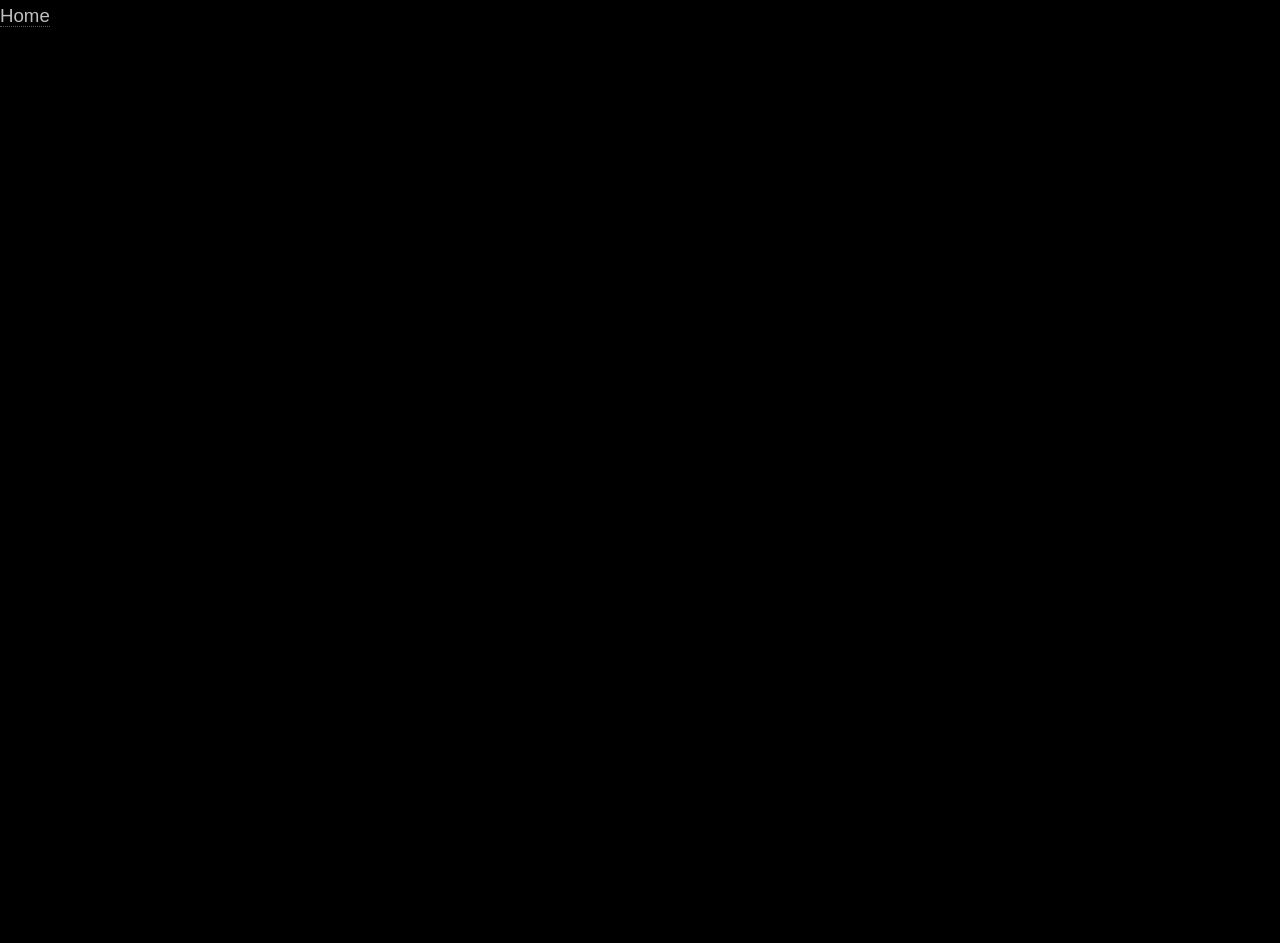
==== content/7-freedoms-for-the-wounded-left-brainer/index.html @ 8df7900a "publish 7 freedoms, resources, and some possible future toics" ====
<!DOCTYPE HTML>
<html>

<head>
    <title>7 Freedoms for the Wounded Left Brainer</title>
    <style>
        html,
        body,
        iframe {
            height: 100%;
            width: 100%;
        }
    </style>

    <link rel="stylesheet" href="../../assets/css/main.css" />
    <noscript><link rel="stylesheet" href="../../assets/css/noscript.css" /></noscript>

</head>

<body>
    <a href="./../../index.html">
        Home
    </a>

    <iframe src="../../raw/7_freedoms_for_the_wounded_left_brainer.pdf"> </iframe>

</body>

</html>
---- assets/css/main.css ----
@import url(font-awesome.min.css);

/*
	Hyperspace by HTML5 UP
	html5up.net | @ajlkn
	Free for personal and commercial use under the CCA 3.0 license (html5up.net/license)
*/

html, body, div, span, applet, object,
iframe, h1, h2, h3, h4, h5, h6, p, blockquote,
pre, a, abbr, acronym, address, big, cite,
code, del, dfn, em, img, ins, kbd, q, s, samp,
small, strike, strong, sub, sup, tt, var, b,
u, i, center, dl, dt, dd, ol, ul, li, fieldset,
form, label, legend, table, caption, tbody,
tfoot, thead, tr, th, td, article, aside,
canvas, details, embed, figure, figcaption,
footer, header, hgroup, menu, nav, output, ruby,
section, summary, time, mark, audio, video {
	margin: 0;
	padding: 0;
	border: 0;
	font-size: 100%;
	font: inherit;
	vertical-align: baseline;}

li{
	font-size:95%;
}
p {
	text-align: justify
}

article, aside, details, figcaption, figure,
footer, header, hgroup, menu, nav, section {
	display: block;}

body {
	line-height: 1;
}

ol, ul {
	list-style: none;
}

blockquote, q {
	quotes: none;
}

	blockquote:before, blockquote:after, q:before, q:after {
		content: '';
		content: none;
	}

table {
	border-collapse: collapse;
	border-spacing: 0;
}

body {
	-webkit-text-size-adjust: none;
}

mark {
	background-color: transparent;
	color: inherit;
}

input::-moz-focus-inner {
	border: 0;
	padding: 0;
}

input, select, textarea {
	-moz-appearance: none;
	-webkit-appearance: none;
	-ms-appearance: none;
	appearance: none;
}

/* Basic */

	@-ms-viewport {
		width: device-width;
	}

	body {
		-ms-overflow-style: scrollbar;
	}

	@media screen and (max-width: 480px) {

		html, body {
			min-width: 320px;
		}

	}

	html {
		box-sizing: border-box;
	}

	*, *:before, *:after {
		box-sizing: inherit;
	}

	body {
		background: #000000;
	}

		body.is-preload *, body.is-preload *:before, body.is-preload *:after {
			-moz-animation: none !important;
			-webkit-animation: none !important;
			-ms-animation: none !important;
			animation: none !important;
			-moz-transition: none !important;
			-webkit-transition: none !important;
			-ms-transition: none !important;
			transition: none !important;
		}

/* Type */
/* BODY FONT Color */
	body, input, select, textarea {
		color: #c0c0c0;
		font-family: Arial, Helvetica, sans-serif;
		font-size: 16.5pt;
		font-weight: normal;
		line-height: 1.75;
	}

		@media screen and (max-width: 1680px) {

			body, input, select, textarea {
				font-size: 15pt;
			}

		}

		@media screen and (max-width: 1280px) {

			body, input, select, textarea {
				font-size: 14pt;
			}

		}

		@media screen and (max-width: 360px) {

			body, input, select, textarea {
				font-size: 13pt;
			}

		}

	a {
		-moz-transition: color 0.2s ease, border-bottom-color 0.2s ease;
		-webkit-transition: color 0.2s ease, border-bottom-color 0.2s ease;
		-ms-transition: color 0.2s ease, border-bottom-color 0.2s ease;
		transition: color 0.2s ease, border-bottom-color 0.2s ease;
		border-bottom: dotted 1px rgba(255, 255, 255, 0.35);
		color: inherit;
		text-decoration: none;
	}

		a:hover {
			border-bottom-color: transparent;
			color: #ffffff;
		}

	strong, b {
		color: #c0c0c0;
		font-weight: bold;
	}

	em, i {
		font-style: italic;
	}

	p {
		margin: 0 0 2em 0;
	}

	h1, h2, h3, h4, h5, h6 {
		color: #c0c0c0;
		font-weight: bold;
		line-height: 1.5;
		margin: 0 0 0.5em 0;
	}

		h1 a, h2 a, h3 a, h4 a, h5 a, h6 a {
			color: inherit;
			text-decoration: none;
		}

	h1 {
		font-size: 2.75em;
	}

		h1.major {
			margin: 0 0 1.3em 0;
			position: relative;
			padding-bottom: 0.35em;
		}

			h1.major:after {
				background-image: -moz-linear-gradient(to right, #5e42a6, #b74e91);
				background-image: -webkit-linear-gradient(to right, #5e42a6, #b74e91);
				background-image: -ms-linear-gradient(to right, #5e42a6, #b74e91);
				background-image: linear-gradient(to right, #5e42a6, #b74e91);
				-moz-transition: max-width 0.2s ease;
				-webkit-transition: max-width 0.2s ease;
				-ms-transition: max-width 0.2s ease;
				transition: max-width 0.2s ease;
				border-radius: 0.2em;
				bottom: 0;
				content: '';
				height: 0.05em;
				position: absolute;
				right: 0;
				width: 100%;
			}

	h2 {
		font-size: 1.5em;
	}

	h3 {
		font-size: 1.1em;
	}

	h4 {
		font-size: 1em;
	}

	h5 {
		font-size: 0.8em;
	}

	h6 {
		font-size: 0.6em;
	}

	@media screen and (max-width: 736px) {

		h1 {
			font-size: 2em;
		}

		h2 {
			font-size: 1.25em;
		}

		h3 {
			font-size: 1em;
		}

		h4 {
			font-size: 0.8em;
		}

		h5 {
			font-size: 0.6em;
		}

		h6 {
			font-size: 0.6em;
		}

	}

	sub {
		font-size: 0.8em;
		position: relative;
		top: 0.5em;
	}

	sup {
		font-size: 0.8em;
		position: relative;
		top: -0.5em;
	}

	blockquote {
		border-left: solid 4px rgba(255, 255, 255, 0.15);
		font-style: italic;
		margin: 0 0 2em 0;
		padding: 0.5em 0 0.5em 2em;
	}

	code {
		background: rgba(255, 255, 255, 0.05);
		border-radius: 0.25em;
		border: solid 1px rgba(255, 255, 255, 0.15);
		font-family: "Courier New", monospace;
		font-size: 0.9em;
		margin: 0 0.25em;
		padding: 0.25em 0.65em;
	}

	pre {
		-webkit-overflow-scrolling: touch;
		font-family: "Courier New", monospace;
		font-size: 0.9em;
		margin: 0 0 2em 0;
	}

		pre code {
			display: block;
			line-height: 1.75em;
			padding: 1em 1.5em;
			overflow-x: auto;
		}

	hr {
		border: 0;
		border-bottom: solid 1px rgba(255, 255, 255, 0.15);
		margin: 2em 0;
	}

		hr.major {
			margin: 3em 0;
		}

	.align-left {
		text-align: left;
	}

	.align-center {
		text-align: center;
	}

	.align-right {
		text-align: right;
	}

/* Row */

	.row {
		display: flex;
		flex-wrap: wrap;
		box-sizing: border-box;
		align-items: stretch;
	}

		.row > * {
			box-sizing: border-box;
		}

		.row.gtr-uniform > * > :last-child {
			margin-bottom: 0;
		}

		.row.aln-left {
			justify-content: flex-start;
		}

		.row.aln-center {
			justify-content: center;
		}

		.row.aln-right {
			justify-content: flex-end;
		}

		.row.aln-top {
			align-items: flex-start;
		}

		.row.aln-middle {
			align-items: center;
		}

		.row.aln-bottom {
			align-items: flex-end;
		}

		.row > .imp {
			order: -1;
		}

		.row > .col-1 {
			width: 8.3333333333%;
		}

		.row > .off-1 {
			margin-left: 8.3333333333%;
		}

		.row > .col-2 {
			width: 16.6666666667%;
		}

		.row > .off-2 {
			margin-left: 16.6666666667%;
		}

		.row > .col-3 {
			width: 25%;
		}

		.row > .off-3 {
			margin-left: 25%;
		}

		.row > .col-4 {
			width: 33.3333333333%;
		}

		.row > .off-4 {
			margin-left: 33.3333333333%;
		}

		.row > .col-5 {
			width: 41.6666666667%;
		}

		.row > .off-5 {
			margin-left: 41.6666666667%;
		}

		.row > .col-6 {
			width: 50%;
		}

		.row > .off-6 {
			margin-left: 50%;
		}

		.row > .col-7 {
			width: 58.3333333333%;
		}

		.row > .off-7 {
			margin-left: 58.3333333333%;
		}

		.row > .col-8 {
			width: 66.6666666667%;
		}

		.row > .off-8 {
			margin-left: 66.6666666667%;
		}

		.row > .col-9 {
			width: 75%;
		}

		.row > .off-9 {
			margin-left: 75%;
		}

		.row > .col-10 {
			width: 83.3333333333%;
		}

		.row > .off-10 {
			margin-left: 83.3333333333%;
		}

		.row > .col-11 {
			width: 91.6666666667%;
		}

		.row > .off-11 {
			margin-left: 91.6666666667%;
		}

		.row > .col-12 {
			width: 100%;
		}

		.row > .off-12 {
			margin-left: 100%;
		}

		.row.gtr-0 {
			margin-top: 0;
			margin-left: 0em;
		}

			.row.gtr-0 > * {
				padding: 0 0 0 0em;
			}

			.row.gtr-0.gtr-uniform {
				margin-top: 0em;
			}

				.row.gtr-0.gtr-uniform > * {
					padding-top: 0em;
				}

		.row.gtr-25 {
			margin-top: 0;
			margin-left: -0.375em;
		}

			.row.gtr-25 > * {
				padding: 0 0 0 0.375em;
			}

			.row.gtr-25.gtr-uniform {
				margin-top: -0.375em;
			}

				.row.gtr-25.gtr-uniform > * {
					padding-top: 0.375em;
				}

		.row.gtr-50 {
			margin-top: 0;
			margin-left: -0.75em;
		}

			.row.gtr-50 > * {
				padding: 0 0 0 0.75em;
			}

			.row.gtr-50.gtr-uniform {
				margin-top: -0.75em;
			}

				.row.gtr-50.gtr-uniform > * {
					padding-top: 0.75em;
				}

		.row {
			margin-top: 0;
			margin-left: -1.5em;
		}

			.row > * {
				padding: 0 0 0 1.5em;
			}

			.row.gtr-uniform {
				margin-top: -1.5em;
			}

				.row.gtr-uniform > * {
					padding-top: 1.5em;
				}

		.row.gtr-150 {
			margin-top: 0;
			margin-left: -2.25em;
		}

			.row.gtr-150 > * {
				padding: 0 0 0 2.25em;
			}

			.row.gtr-150.gtr-uniform {
				margin-top: -2.25em;
			}

				.row.gtr-150.gtr-uniform > * {
					padding-top: 2.25em;
				}

		.row.gtr-200 {
			margin-top: 0;
			margin-left: -3em;
		}

			.row.gtr-200 > * {
				padding: 0 0 0 3em;
			}

			.row.gtr-200.gtr-uniform {
				margin-top: -3em;
			}

				.row.gtr-200.gtr-uniform > * {
					padding-top: 3em;
				}

		@media screen and (max-width: 1680px) {

			.row {
				display: flex;
				flex-wrap: wrap;
				box-sizing: border-box;
				align-items: stretch;
			}

				.row > * {
					box-sizing: border-box;
				}

				.row.gtr-uniform > * > :last-child {
					margin-bottom: 0;
				}

				.row.aln-left {
					justify-content: flex-start;
				}

				.row.aln-center {
					justify-content: center;
				}

				.row.aln-right {
					justify-content: flex-end;
				}

				.row.aln-top {
					align-items: flex-start;
				}

				.row.aln-middle {
					align-items: center;
				}

				.row.aln-bottom {
					align-items: flex-end;
				}

				.row > .imp-xlarge {
					order: -1;
				}

				.row > .col-1-xlarge {
					width: 8.3333333333%;
				}

				.row > .off-1-xlarge {
					margin-left: 8.3333333333%;
				}

				.row > .col-2-xlarge {
					width: 16.6666666667%;
				}

				.row > .off-2-xlarge {
					margin-left: 16.6666666667%;
				}

				.row > .col-3-xlarge {
					width: 25%;
				}

				.row > .off-3-xlarge {
					margin-left: 25%;
				}

				.row > .col-4-xlarge {
					width: 33.3333333333%;
				}

				.row > .off-4-xlarge {
					margin-left: 33.3333333333%;
				}

				.row > .col-5-xlarge {
					width: 41.6666666667%;
				}

				.row > .off-5-xlarge {
					margin-left: 41.6666666667%;
				}

				.row > .col-6-xlarge {
					width: 50%;
				}

				.row > .off-6-xlarge {
					margin-left: 50%;
				}

				.row > .col-7-xlarge {
					width: 58.3333333333%;
				}

				.row > .off-7-xlarge {
					margin-left: 58.3333333333%;
				}

				.row > .col-8-xlarge {
					width: 66.6666666667%;
				}

				.row > .off-8-xlarge {
					margin-left: 66.6666666667%;
				}

				.row > .col-9-xlarge {
					width: 75%;
				}

				.row > .off-9-xlarge {
					margin-left: 75%;
				}

				.row > .col-10-xlarge {
					width: 83.3333333333%;
				}

				.row > .off-10-xlarge {
					margin-left: 83.3333333333%;
				}

				.row > .col-11-xlarge {
					width: 91.6666666667%;
				}

				.row > .off-11-xlarge {
					margin-left: 91.6666666667%;
				}

				.row > .col-12-xlarge {
					width: 100%;
				}

				.row > .off-12-xlarge {
					margin-left: 100%;
				}

				.row.gtr-0 {
					margin-top: 0;
					margin-left: 0em;
				}

					.row.gtr-0 > * {
						padding: 0 0 0 0em;
					}

					.row.gtr-0.gtr-uniform {
						margin-top: 0em;
					}

						.row.gtr-0.gtr-uniform > * {
							padding-top: 0em;
						}

				.row.gtr-25 {
					margin-top: 0;
					margin-left: -0.375em;
				}

					.row.gtr-25 > * {
						padding: 0 0 0 0.375em;
					}

					.row.gtr-25.gtr-uniform {
						margin-top: -0.375em;
					}

						.row.gtr-25.gtr-uniform > * {
							padding-top: 0.375em;
						}

				.row.gtr-50 {
					margin-top: 0;
					margin-left: -0.75em;
				}

					.row.gtr-50 > * {
						padding: 0 0 0 0.75em;
					}

					.row.gtr-50.gtr-uniform {
						margin-top: -0.75em;
					}

						.row.gtr-50.gtr-uniform > * {
							padding-top: 0.75em;
						}

				.row {
					margin-top: 0;
					margin-left: -1.5em;
				}

					.row > * {
						padding: 0 0 0 1.5em;
					}

					.row.gtr-uniform {
						margin-top: -1.5em;
					}

						.row.gtr-uniform > * {
							padding-top: 1.5em;
						}

				.row.gtr-150 {
					margin-top: 0;
					margin-left: -2.25em;
				}

					.row.gtr-150 > * {
						padding: 0 0 0 2.25em;
					}

					.row.gtr-150.gtr-uniform {
						margin-top: -2.25em;
					}

						.row.gtr-150.gtr-uniform > * {
							padding-top: 2.25em;
						}

				.row.gtr-200 {
					margin-top: 0;
					margin-left: -3em;
				}

					.row.gtr-200 > * {
						padding: 0 0 0 3em;
					}

					.row.gtr-200.gtr-uniform {
						margin-top: -3em;
					}

						.row.gtr-200.gtr-uniform > * {
							padding-top: 3em;
						}

		}

		@media screen and (max-width: 1280px) {

			.row {
				display: flex;
				flex-wrap: wrap;
				box-sizing: border-box;
				align-items: stretch;
			}

				.row > * {
					box-sizing: border-box;
				}

				.row.gtr-uniform > * > :last-child {
					margin-bottom: 0;
				}

				.row.aln-left {
					justify-content: flex-start;
				}

				.row.aln-center {
					justify-content: center;
				}

				.row.aln-right {
					justify-content: flex-end;
				}

				.row.aln-top {
					align-items: flex-start;
				}

				.row.aln-middle {
					align-items: center;
				}

				.row.aln-bottom {
					align-items: flex-end;
				}

				.row > .imp-large {
					order: -1;
				}

				.row > .col-1-large {
					width: 8.3333333333%;
				}

				.row > .off-1-large {
					margin-left: 8.3333333333%;
				}

				.row > .col-2-large {
					width: 16.6666666667%;
				}

				.row > .off-2-large {
					margin-left: 16.6666666667%;
				}

				.row > .col-3-large {
					width: 25%;
				}

				.row > .off-3-large {
					margin-left: 25%;
				}

				.row > .col-4-large {
					width: 33.3333333333%;
				}

				.row > .off-4-large {
					margin-left: 33.3333333333%;
				}

				.row > .col-5-large {
					width: 41.6666666667%;
				}

				.row > .off-5-large {
					margin-left: 41.6666666667%;
				}

				.row > .col-6-large {
					width: 50%;
				}

				.row > .off-6-large {
					margin-left: 50%;
				}

				.row > .col-7-large {
					width: 58.3333333333%;
				}

				.row > .off-7-large {
					margin-left: 58.3333333333%;
				}

				.row > .col-8-large {
					width: 66.6666666667%;
				}

				.row > .off-8-large {
					margin-left: 66.6666666667%;
				}

				.row > .col-9-large {
					width: 75%;
				}

				.row > .off-9-large {
					margin-left: 75%;
				}

				.row > .col-10-large {
					width: 83.3333333333%;
				}

				.row > .off-10-large {
					margin-left: 83.3333333333%;
				}

				.row > .col-11-large {
					width: 91.6666666667%;
				}

				.row > .off-11-large {
					margin-left: 91.6666666667%;
				}

				.row > .col-12-large {
					width: 100%;
				}

				.row > .off-12-large {
					margin-left: 100%;
				}

				.row.gtr-0 {
					margin-top: 0;
					margin-left: 0em;
				}

					.row.gtr-0 > * {
						padding: 0 0 0 0em;
					}

					.row.gtr-0.gtr-uniform {
						margin-top: 0em;
					}

						.row.gtr-0.gtr-uniform > * {
							padding-top: 0em;
						}

				.row.gtr-25 {
					margin-top: 0;
					margin-left: -0.375em;
				}

					.row.gtr-25 > * {
						padding: 0 0 0 0.375em;
					}

					.row.gtr-25.gtr-uniform {
						margin-top: -0.375em;
					}

						.row.gtr-25.gtr-uniform > * {
							padding-top: 0.375em;
						}

				.row.gtr-50 {
					margin-top: 0;
					margin-left: -0.75em;
				}

					.row.gtr-50 > * {
						padding: 0 0 0 0.75em;
					}

					.row.gtr-50.gtr-uniform {
						margin-top: -0.75em;
					}

						.row.gtr-50.gtr-uniform > * {
							padding-top: 0.75em;
						}

				.row {
					margin-top: 0;
					margin-left: -1.5em;
				}

					.row > * {
						padding: 0 0 0 1.5em;
					}

					.row.gtr-uniform {
						margin-top: -1.5em;
					}

						.row.gtr-uniform > * {
							padding-top: 1.5em;
						}

				.row.gtr-150 {
					margin-top: 0;
					margin-left: -2.25em;
				}

					.row.gtr-150 > * {
						padding: 0 0 0 2.25em;
					}

					.row.gtr-150.gtr-uniform {
						margin-top: -2.25em;
					}

						.row.gtr-150.gtr-uniform > * {
							padding-top: 2.25em;
						}

				.row.gtr-200 {
					margin-top: 0;
					margin-left: -3em;
				}

					.row.gtr-200 > * {
						padding: 0 0 0 3em;
					}

					.row.gtr-200.gtr-uniform {
						margin-top: -3em;
					}

						.row.gtr-200.gtr-uniform > * {
							padding-top: 3em;
						}

		}

		@media screen and (max-width: 980px) {

			.row {
				display: flex;
				flex-wrap: wrap;
				box-sizing: border-box;
				align-items: stretch;
			}

				.row > * {
					box-sizing: border-box;
				}

				.row.gtr-uniform > * > :last-child {
					margin-bottom: 0;
				}

				.row.aln-left {
					justify-content: flex-start;
				}

				.row.aln-center {
					justify-content: center;
				}

				.row.aln-right {
					justify-content: flex-end;
				}

				.row.aln-top {
					align-items: flex-start;
				}

				.row.aln-middle {
					align-items: center;
				}

				.row.aln-bottom {
					align-items: flex-end;
				}

				.row > .imp-medium {
					order: -1;
				}

				.row > .col-1-medium {
					width: 8.3333333333%;
				}

				.row > .off-1-medium {
					margin-left: 8.3333333333%;
				}

				.row > .col-2-medium {
					width: 16.6666666667%;
				}

				.row > .off-2-medium {
					margin-left: 16.6666666667%;
				}

				.row > .col-3-medium {
					width: 25%;
				}

				.row > .off-3-medium {
					margin-left: 25%;
				}

				.row > .col-4-medium {
					width: 33.3333333333%;
				}

				.row > .off-4-medium {
					margin-left: 33.3333333333%;
				}

				.row > .col-5-medium {
					width: 41.6666666667%;
				}

				.row > .off-5-medium {
					margin-left: 41.6666666667%;
				}

				.row > .col-6-medium {
					width: 50%;
				}

				.row > .off-6-medium {
					margin-left: 50%;
				}

				.row > .col-7-medium {
					width: 58.3333333333%;
				}

				.row > .off-7-medium {
					margin-left: 58.3333333333%;
				}

				.row > .col-8-medium {
					width: 66.6666666667%;
				}

				.row > .off-8-medium {
					margin-left: 66.6666666667%;
				}

				.row > .col-9-medium {
					width: 75%;
				}

				.row > .off-9-medium {
					margin-left: 75%;
				}

				.row > .col-10-medium {
					width: 83.3333333333%;
				}

				.row > .off-10-medium {
					margin-left: 83.3333333333%;
				}

				.row > .col-11-medium {
					width: 91.6666666667%;
				}

				.row > .off-11-medium {
					margin-left: 91.6666666667%;
				}

				.row > .col-12-medium {
					width: 100%;
				}

				.row > .off-12-medium {
					margin-left: 100%;
				}

				.row.gtr-0 {
					margin-top: 0;
					margin-left: 0em;
				}

					.row.gtr-0 > * {
						padding: 0 0 0 0em;
					}

					.row.gtr-0.gtr-uniform {
						margin-top: 0em;
					}

						.row.gtr-0.gtr-uniform > * {
							padding-top: 0em;
						}

				.row.gtr-25 {
					margin-top: 0;
					margin-left: -0.375em;
				}

					.row.gtr-25 > * {
						padding: 0 0 0 0.375em;
					}

					.row.gtr-25.gtr-uniform {
						margin-top: -0.375em;
					}

						.row.gtr-25.gtr-uniform > * {
							padding-top: 0.375em;
						}

				.row.gtr-50 {
					margin-top: 0;
					margin-left: -0.75em;
				}

					.row.gtr-50 > * {
						padding: 0 0 0 0.75em;
					}

					.row.gtr-50.gtr-uniform {
						margin-top: -0.75em;
					}

						.row.gtr-50.gtr-uniform > * {
							padding-top: 0.75em;
						}

				.row {
					margin-top: 0;
					margin-left: -1.5em;
				}

					.row > * {
						padding: 0 0 0 1.5em;
					}

					.row.gtr-uniform {
						margin-top: -1.5em;
					}

						.row.gtr-uniform > * {
							padding-top: 1.5em;
						}

				.row.gtr-150 {
					margin-top: 0;
					margin-left: -2.25em;
				}

					.row.gtr-150 > * {
						padding: 0 0 0 2.25em;
					}

					.row.gtr-150.gtr-uniform {
						margin-top: -2.25em;
					}

						.row.gtr-150.gtr-uniform > * {
							padding-top: 2.25em;
						}

				.row.gtr-200 {
					margin-top: 0;
					margin-left: -3em;
				}

					.row.gtr-200 > * {
						padding: 0 0 0 3em;
					}

					.row.gtr-200.gtr-uniform {
						margin-top: -3em;
					}

						.row.gtr-200.gtr-uniform > * {
							padding-top: 3em;
						}

		}

		@media screen and (max-width: 736px) {

			.row {
				display: flex;
				flex-wrap: wrap;
				box-sizing: border-box;
				align-items: stretch;
			}

				.row > * {
					box-sizing: border-box;
				}

				.row.gtr-uniform > * > :last-child {
					margin-bottom: 0;
				}

				.row.aln-left {
					justify-content: flex-start;
				}

				.row.aln-center {
					justify-content: center;
				}

				.row.aln-right {
					justify-content: flex-end;
				}

				.row.aln-top {
					align-items: flex-start;
				}

				.row.aln-middle {
					align-items: center;
				}

				.row.aln-bottom {
					align-items: flex-end;
				}

				.row > .imp-small {
					order: -1;
				}

				.row > .col-1-small {
					width: 8.3333333333%;
				}

				.row > .off-1-small {
					margin-left: 8.3333333333%;
				}

				.row > .col-2-small {
					width: 16.6666666667%;
				}

				.row > .off-2-small {
					margin-left: 16.6666666667%;
				}

				.row > .col-3-small {
					width: 25%;
				}

				.row > .off-3-small {
					margin-left: 25%;
				}

				.row > .col-4-small {
					width: 33.3333333333%;
				}

				.row > .off-4-small {
					margin-left: 33.3333333333%;
				}

				.row > .col-5-small {
					width: 41.6666666667%;
				}

				.row > .off-5-small {
					margin-left: 41.6666666667%;
				}

				.row > .col-6-small {
					width: 50%;
				}

				.row > .off-6-small {
					margin-left: 50%;
				}

				.row > .col-7-small {
					width: 58.3333333333%;
				}

				.row > .off-7-small {
					margin-left: 58.3333333333%;
				}

				.row > .col-8-small {
					width: 66.6666666667%;
				}

				.row > .off-8-small {
					margin-left: 66.6666666667%;
				}

				.row > .col-9-small {
					width: 75%;
				}

				.row > .off-9-small {
					margin-left: 75%;
				}

				.row > .col-10-small {
					width: 83.3333333333%;
				}

				.row > .off-10-small {
					margin-left: 83.3333333333%;
				}

				.row > .col-11-small {
					width: 91.6666666667%;
				}

				.row > .off-11-small {
					margin-left: 91.6666666667%;
				}

				.row > .col-12-small {
					width: 100%;
				}

				.row > .off-12-small {
					margin-left: 100%;
				}

				.row.gtr-0 {
					margin-top: 0;
					margin-left: 0em;
				}

					.row.gtr-0 > * {
						padding: 0 0 0 0em;
					}

					.row.gtr-0.gtr-uniform {
						margin-top: 0em;
					}

						.row.gtr-0.gtr-uniform > * {
							padding-top: 0em;
						}

				.row.gtr-25 {
					margin-top: 0;
					margin-left: -0.375em;
				}

					.row.gtr-25 > * {
						padding: 0 0 0 0.375em;
					}

					.row.gtr-25.gtr-uniform {
						margin-top: -0.375em;
					}

						.row.gtr-25.gtr-uniform > * {
							padding-top: 0.375em;
						}

				.row.gtr-50 {
					margin-top: 0;
					margin-left: -0.75em;
				}

					.row.gtr-50 > * {
						padding: 0 0 0 0.75em;
					}

					.row.gtr-50.gtr-uniform {
						margin-top: -0.75em;
					}

						.row.gtr-50.gtr-uniform > * {
							padding-top: 0.75em;
						}

				.row {
					margin-top: 0;
					margin-left: -1.5em;
				}

					.row > * {
						padding: 0 0 0 1.5em;
					}

					.row.gtr-uniform {
						margin-top: -1.5em;
					}

						.row.gtr-uniform > * {
							padding-top: 1.5em;
						}

				.row.gtr-150 {
					margin-top: 0;
					margin-left: -2.25em;
				}

					.row.gtr-150 > * {
						padding: 0 0 0 2.25em;
					}

					.row.gtr-150.gtr-uniform {
						margin-top: -2.25em;
					}

						.row.gtr-150.gtr-uniform > * {
							padding-top: 2.25em;
						}

				.row.gtr-200 {
					margin-top: 0;
					margin-left: -3em;
				}

					.row.gtr-200 > * {
						padding: 0 0 0 3em;
					}

					.row.gtr-200.gtr-uniform {
						margin-top: -3em;
					}

						.row.gtr-200.gtr-uniform > * {
							padding-top: 3em;
						}

		}

		@media screen and (max-width: 480px) {

			.row {
				display: flex;
				flex-wrap: wrap;
				box-sizing: border-box;
				align-items: stretch;
			}

				.row > * {
					box-sizing: border-box;
				}

				.row.gtr-uniform > * > :last-child {
					margin-bottom: 0;
				}

				.row.aln-left {
					justify-content: flex-start;
				}

				.row.aln-center {
					justify-content: center;
				}

				.row.aln-right {
					justify-content: flex-end;
				}

				.row.aln-top {
					align-items: flex-start;
				}

				.row.aln-middle {
					align-items: center;
				}

				.row.aln-bottom {
					align-items: flex-end;
				}

				.row > .imp-xsmall {
					order: -1;
				}

				.row > .col-1-xsmall {
					width: 8.3333333333%;
				}

				.row > .off-1-xsmall {
					margin-left: 8.3333333333%;
				}

				.row > .col-2-xsmall {
					width: 16.6666666667%;
				}

				.row > .off-2-xsmall {
					margin-left: 16.6666666667%;
				}

				.row > .col-3-xsmall {
					width: 25%;
				}

				.row > .off-3-xsmall {
					margin-left: 25%;
				}

				.row > .col-4-xsmall {
					width: 33.3333333333%;
				}

				.row > .off-4-xsmall {
					margin-left: 33.3333333333%;
				}

				.row > .col-5-xsmall {
					width: 41.6666666667%;
				}

				.row > .off-5-xsmall {
					margin-left: 41.6666666667%;
				}

				.row > .col-6-xsmall {
					width: 50%;
				}

				.row > .off-6-xsmall {
					margin-left: 50%;
				}

				.row > .col-7-xsmall {
					width: 58.3333333333%;
				}

				.row > .off-7-xsmall {
					margin-left: 58.3333333333%;
				}

				.row > .col-8-xsmall {
					width: 66.6666666667%;
				}

				.row > .off-8-xsmall {
					margin-left: 66.6666666667%;
				}

				.row > .col-9-xsmall {
					width: 75%;
				}

				.row > .off-9-xsmall {
					margin-left: 75%;
				}

				.row > .col-10-xsmall {
					width: 83.3333333333%;
				}

				.row > .off-10-xsmall {
					margin-left: 83.3333333333%;
				}

				.row > .col-11-xsmall {
					width: 91.6666666667%;
				}

				.row > .off-11-xsmall {
					margin-left: 91.6666666667%;
				}

				.row > .col-12-xsmall {
					width: 100%;
				}

				.row > .off-12-xsmall {
					margin-left: 100%;
				}

				.row.gtr-0 {
					margin-top: 0;
					margin-left: 0em;
				}

					.row.gtr-0 > * {
						padding: 0 0 0 0em;
					}

					.row.gtr-0.gtr-uniform {
						margin-top: 0em;
					}

						.row.gtr-0.gtr-uniform > * {
							padding-top: 0em;
						}

				.row.gtr-25 {
					margin-top: 0;
					margin-left: -0.375em;
				}

					.row.gtr-25 > * {
						padding: 0 0 0 0.375em;
					}

					.row.gtr-25.gtr-uniform {
						margin-top: -0.375em;
					}

						.row.gtr-25.gtr-uniform > * {
							padding-top: 0.375em;
						}

				.row.gtr-50 {
					margin-top: 0;
					margin-left: -0.75em;
				}

					.row.gtr-50 > * {
						padding: 0 0 0 0.75em;
					}

					.row.gtr-50.gtr-uniform {
						margin-top: -0.75em;
					}

						.row.gtr-50.gtr-uniform > * {
							padding-top: 0.75em;
						}

				.row {
					margin-top: 0;
					margin-left: -1.5em;
				}

					.row > * {
						padding: 0 0 0 1.5em;
					}

					.row.gtr-uniform {
						margin-top: -1.5em;
					}

						.row.gtr-uniform > * {
							padding-top: 1.5em;
						}

				.row.gtr-150 {
					margin-top: 0;
					margin-left: -2.25em;
				}

					.row.gtr-150 > * {
						padding: 0 0 0 2.25em;
					}

					.row.gtr-150.gtr-uniform {
						margin-top: -2.25em;
					}

						.row.gtr-150.gtr-uniform > * {
							padding-top: 2.25em;
						}

				.row.gtr-200 {
					margin-top: 0;
					margin-left: -3em;
				}

					.row.gtr-200 > * {
						padding: 0 0 0 3em;
					}

					.row.gtr-200.gtr-uniform {
						margin-top: -3em;
					}

						.row.gtr-200.gtr-uniform > * {
							padding-top: 3em;
						}

		}

/* Box */

	.box {
		border-radius: 0.25em;
		border: solid 1px rgba(255, 255, 255, 0.15);
		margin-bottom: 2em;
		padding: 1.5em;
	}

		.box > :last-child,
		.box > :last-child > :last-child,
		.box > :last-child > :last-child > :last-child {
			margin-bottom: 0;
		}

		.box.alt {
			border: 0;
			border-radius: 0;
			padding: 0;
		}

/* Button */

	input[type="submit"],
	input[type="reset"],
	input[type="button"],
	button,
	.button {
		-moz-appearance: none;
		-webkit-appearance: none;
		-ms-appearance: none;
		appearance: none;
		-moz-transition: border-color 0.2s ease;
		-webkit-transition: border-color 0.2s ease;
		-ms-transition: border-color 0.2s ease;
		transition: border-color 0.2s ease;
		background-color: transparent;
		border: solid 1px !important;
		border-color: rgba(255, 255, 255, 0.673) !important;
		border-radius: 3em;
		color: #dadadae5 !important;
		cursor: pointer;
		display: inline-block;
		font-size: 0.6em;
		font-weight: bold;
		height: calc(4.75em + 2px);
		letter-spacing: 0.25em;
		line-height: 4.75em;
		outline: 0;
		padding: 0 3.75em;
		position: relative;
		text-align: center;
		text-decoration: none;
		text-transform: uppercase;
		white-space: nowrap;
	}

		input[type="submit"]:after,
		input[type="reset"]:after,
		input[type="button"]:after,
		button:after,
		.button:after {
			-moz-transform: scale(0.25);
			-webkit-transform: scale(0.25);
			-ms-transform: scale(0.25);
			transform: scale(0.25);
			pointer-events: none;
			-moz-transition: opacity 0.2s ease, -moz-transform 0.2s ease;
			-webkit-transition: opacity 0.2s ease, -webkit-transform 0.2s ease;
			-ms-transition: opacity 0.2s ease, -ms-transform 0.2s ease;
			transition: opacity 0.2s ease, transform 0.2s ease;
			background: #ffffff;
			border-radius: 3em;
			content: '';
			height: 100%;
			left: 0;
			opacity: 0;
			position: absolute;
			top: 0;
			width: 100%;
		}

		input[type="submit"].icon:before,
		input[type="reset"].icon:before,
		input[type="button"].icon:before,
		button.icon:before,
		.button.icon:before {
			margin-right: 0.75em;
		}

		input[type="submit"].fit,
		input[type="reset"].fit,
		input[type="button"].fit,
		button.fit,
		.button.fit {
			width: 100%;
		}

		input[type="submit"].small,
		input[type="reset"].small,
		input[type="button"].small,
		button.small,
		.button.small {
			font-size: 0.55em;
		}

		input[type="submit"].large,
		input[type="reset"].large,
		input[type="button"].large,
		button.large,
		.button.large {
			font-size: 0.8em;
		}

		input[type="submit"].primary,
		input[type="reset"].primary,
		input[type="button"].primary,
		button.primary,
		.button.primary {
			background-color: #ffffff;
			color: #312450 !important;
		}

			input[type="submit"].primary:after,
			input[type="reset"].primary:after,
			input[type="button"].primary:after,
			button.primary:after,
			.button.primary:after {
				display: none;
			}

		input[type="submit"].disabled, input[type="submit"]:disabled,
		input[type="reset"].disabled,
		input[type="reset"]:disabled,
		input[type="button"].disabled,
		input[type="button"]:disabled,
		button.disabled,
		button:disabled,
		.button.disabled,
		.button:disabled {
			cursor: default;
			opacity: 0.5;
			pointer-events: none;
		}

		input[type="submit"]:hover,
		input[type="reset"]:hover,
		input[type="button"]:hover,
		button:hover,
		.button:hover {
			border-color: rgba(255, 255, 255, 0.55) !important;
		}

			input[type="submit"]:hover:after,
			input[type="reset"]:hover:after,
			input[type="button"]:hover:after,
			button:hover:after,
			.button:hover:after {
				opacity: 0.05;
				-moz-transform: scale(1);
				-webkit-transform: scale(1);
				-ms-transform: scale(1);
				transform: scale(1);
			}

			input[type="submit"]:hover:active,
			input[type="reset"]:hover:active,
			input[type="button"]:hover:active,
			button:hover:active,
			.button:hover:active {
				border-color: #ffffff !important;
			}

				input[type="submit"]:hover:active:after,
				input[type="reset"]:hover:active:after,
				input[type="button"]:hover:active:after,
				button:hover:active:after,
				.button:hover:active:after {
					opacity: 0.1;
				}

/* Features */

	.features {
		display: -moz-flex;
		display: -webkit-flex;
		display: -ms-flex;
		display: flex;
		-moz-flex-wrap: wrap;
		-webkit-flex-wrap: wrap;
		-ms-flex-wrap: wrap;
		flex-wrap: wrap;
		border-radius: 0.25em;
		border: solid 1px rgba(255, 255, 255, 0.15);
		background: rgba(255, 255, 255, 0.05);
		margin: 0 0 2em 0;
	}

		.features section {
			padding: 3.5em 3em 1em 7em ;
			width: 50%;
			border-top: solid 1px rgba(255, 255, 255, 0.15);
			position: relative;
		}

			.features section:nth-child(-n + 2) {
				border-top-width: 0;
			}

			.features section:nth-child(2n) {
				border-left: solid 1px rgba(255, 255, 255, 0.15);
			}

			.features section .icon {
				-moz-transition: opacity 0.5s ease, -moz-transform 0.5s ease;
				-webkit-transition: opacity 0.5s ease, -webkit-transform 0.5s ease;
				-ms-transition: opacity 0.5s ease, -ms-transform 0.5s ease;
				transition: opacity 0.5s ease, transform 0.5s ease;
				-moz-transition-delay: 1s;
				-webkit-transition-delay: 1s;
				-ms-transition-delay: 1s;
				transition-delay: 1s;
				-moz-transform: scale(1);
				-webkit-transform: scale(1);
				-ms-transform: scale(1);
				transform: scale(1);
				position: absolute;
				left: 3em;
				top: 3em;
				opacity: 1;
			}

			.features section:nth-child(1) .icon {
				-moz-transition-delay: 0.15s;
				-webkit-transition-delay: 0.15s;
				-ms-transition-delay: 0.15s;
				transition-delay: 0.15s;
			}

			.features section:nth-child(2) .icon {
				-moz-transition-delay: 0.3s;
				-webkit-transition-delay: 0.3s;
				-ms-transition-delay: 0.3s;
				transition-delay: 0.3s;
			}

			.features section:nth-child(3) .icon {
				-moz-transition-delay: 0.45s;
				-webkit-transition-delay: 0.45s;
				-ms-transition-delay: 0.45s;
				transition-delay: 0.45s;
			}

			.features section:nth-child(4) .icon {
				-moz-transition-delay: 0.6s;
				-webkit-transition-delay: 0.6s;
				-ms-transition-delay: 0.6s;
				transition-delay: 0.6s;
			}

			.features section:nth-child(5) .icon {
				-moz-transition-delay: 0.75s;
				-webkit-transition-delay: 0.75s;
				-ms-transition-delay: 0.75s;
				transition-delay: 0.75s;
			}

			.features section:nth-child(6) .icon {
				-moz-transition-delay: 0.9s;
				-webkit-transition-delay: 0.9s;
				-ms-transition-delay: 0.9s;
				transition-delay: 0.9s;
			}

			.features section:nth-child(7) .icon {
				-moz-transition-delay: 1.05s;
				-webkit-transition-delay: 1.05s;
				-ms-transition-delay: 1.05s;
				transition-delay: 1.05s;
			}

			.features section:nth-child(8) .icon {
				-moz-transition-delay: 1.2s;
				-webkit-transition-delay: 1.2s;
				-ms-transition-delay: 1.2s;
				transition-delay: 1.2s;
			}

			.features section:nth-child(9) .icon {
				-moz-transition-delay: 1.35s;
				-webkit-transition-delay: 1.35s;
				-ms-transition-delay: 1.35s;
				transition-delay: 1.35s;
			}

			.features section:nth-child(10) .icon {
				-moz-transition-delay: 1.5s;
				-webkit-transition-delay: 1.5s;
				-ms-transition-delay: 1.5s;
				transition-delay: 1.5s;
			}

			.features section:nth-child(11) .icon {
				-moz-transition-delay: 1.65s;
				-webkit-transition-delay: 1.65s;
				-ms-transition-delay: 1.65s;
				transition-delay: 1.65s;
			}

			.features section:nth-child(12) .icon {
				-moz-transition-delay: 1.8s;
				-webkit-transition-delay: 1.8s;
				-ms-transition-delay: 1.8s;
				transition-delay: 1.8s;
			}

			.features section:nth-child(13) .icon {
				-moz-transition-delay: 1.95s;
				-webkit-transition-delay: 1.95s;
				-ms-transition-delay: 1.95s;
				transition-delay: 1.95s;
			}

			.features section:nth-child(14) .icon {
				-moz-transition-delay: 2.1s;
				-webkit-transition-delay: 2.1s;
				-ms-transition-delay: 2.1s;
				transition-delay: 2.1s;
			}

			.features section:nth-child(15) .icon {
				-moz-transition-delay: 2.25s;
				-webkit-transition-delay: 2.25s;
				-ms-transition-delay: 2.25s;
				transition-delay: 2.25s;
			}

			.features section:nth-child(16) .icon {
				-moz-transition-delay: 2.4s;
				-webkit-transition-delay: 2.4s;
				-ms-transition-delay: 2.4s;
				transition-delay: 2.4s;
			}

			.features section:nth-child(17) .icon {
				-moz-transition-delay: 2.55s;
				-webkit-transition-delay: 2.55s;
				-ms-transition-delay: 2.55s;
				transition-delay: 2.55s;
			}

			.features section:nth-child(18) .icon {
				-moz-transition-delay: 2.7s;
				-webkit-transition-delay: 2.7s;
				-ms-transition-delay: 2.7s;
				transition-delay: 2.7s;
			}

			.features section:nth-child(19) .icon {
				-moz-transition-delay: 2.85s;
				-webkit-transition-delay: 2.85s;
				-ms-transition-delay: 2.85s;
				transition-delay: 2.85s;
			}

			.features section:nth-child(20) .icon {
				-moz-transition-delay: 3s;
				-webkit-transition-delay: 3s;
				-ms-transition-delay: 3s;
				transition-delay: 3s;
			}

		.features.inactive section .icon {
			-moz-transform: scale(0.5);
			-webkit-transform: scale(0.5);
			-ms-transform: scale(0.5);
			transform: scale(0.5);
			opacity: 0;
		}

		@media screen and (max-width: 980px) {

			.features {
				display: block;
			}

				.features section {
					border-top-width: 1px !important;
					border-left-width: 0 !important;
					width: 100%;
				}

					.features section:first-child {
						border-top-width: 0 !important;
					}

		}

		@media screen and (max-width: 736px) {

			.features section {
				padding: 2.5em 1.5em 0.1em 5.5em ;
			}

				.features section .icon {
					left: 1.5em;
					top: 2em;
				}

		}

		@media screen and (max-width: 480px) {

			.features section {
				padding: 2em 1.5em 0.1em 1.5em ;
			}

				.features section .icon {
					left: 0;
					position: relative;
					top: 0;
				}

		}

/* Form */

	form {
		margin: 0 0 2em 0;
	}

		form > :last-child {
			margin-bottom: 0;
		}

		form > .fields {
			display: -moz-flex;
			display: -webkit-flex;
			display: -ms-flex;
			display: flex;
			-moz-flex-wrap: wrap;
			-webkit-flex-wrap: wrap;
			-ms-flex-wrap: wrap;
			flex-wrap: wrap;
			width: calc(100% + 3em);
			margin: -1.5em 0 2em -1.5em;
		}

			form > .fields > .field {
				-moz-flex-grow: 0;
				-webkit-flex-grow: 0;
				-ms-flex-grow: 0;
				flex-grow: 0;
				-moz-flex-shrink: 0;
				-webkit-flex-shrink: 0;
				-ms-flex-shrink: 0;
				flex-shrink: 0;
				padding: 1.5em 0 0 1.5em;
				width: calc(100% - 1.5em);
			}

				form > .fields > .field.half {
					width: calc(50% - 0.75em);
				}

				form > .fields > .field.third {
					width: calc(100%/3 - 0.5em);
				}

				form > .fields > .field.quarter {
					width: calc(25% - 0.375em);
				}

		@media screen and (max-width: 480px) {

			form > .fields {
				width: calc(100% + 3em);
				margin: -1.5em 0 2em -1.5em;
			}

				form > .fields > .field {
					padding: 1.5em 0 0 1.5em;
					width: calc(100% - 1.5em);
				}

					form > .fields > .field.half {
						width: calc(100% - 1.5em);
					}

					form > .fields > .field.third {
						width: calc(100% - 1.5em);
					}

					form > .fields > .field.quarter {
						width: calc(100% - 1.5em);
					}

		}

	label {
		color: #ffffff;
		font-weight: bold;
		line-height: 1.5;
		margin: 0 0 0.7em 0;
		display: block;
		font-size: 1.1em;
	}

	input[type="text"],
	input[type="password"],
	input[type="email"],
	input[type="tel"],
	select,
	textarea {
		-moz-appearance: none;
		-webkit-appearance: none;
		-ms-appearance: none;
		appearance: none;
		background: rgba(255, 255, 255, 0.05);
		border-radius: 0.25em;
		border: none;
		border: solid 1px rgba(255, 255, 255, 0.15);
		color: inherit;
		display: block;
		outline: 0;
		padding: 0 1em;
		text-decoration: none;
		width: 100%;
	}

		input[type="text"]:invalid,
		input[type="password"]:invalid,
		input[type="email"]:invalid,
		input[type="tel"]:invalid,
		select:invalid,
		textarea:invalid {
			box-shadow: none;
		}

		input[type="text"]:focus,
		input[type="password"]:focus,
		input[type="email"]:focus,
		input[type="tel"]:focus,
		select:focus,
		textarea:focus {
			border-color: #ffffff;
			box-shadow: 0 0 0 1px #ffffff;
		}

	select {
		background-image: url("data:image/svg+xml;charset=utf8,%3Csvg xmlns='http://www.w3.org/2000/svg' width='40' height='40' preserveAspectRatio='none' viewBox='0 0 40 40'%3E%3Cpath d='M9.4,12.3l10.4,10.4l10.4-10.4c0.2-0.2,0.5-0.4,0.9-0.4c0.3,0,0.6,0.1,0.9,0.4l3.3,3.3c0.2,0.2,0.4,0.5,0.4,0.9 c0,0.4-0.1,0.6-0.4,0.9L20.7,31.9c-0.2,0.2-0.5,0.4-0.9,0.4c-0.3,0-0.6-0.1-0.9-0.4L4.3,17.3c-0.2-0.2-0.4-0.5-0.4-0.9 c0-0.4,0.1-0.6,0.4-0.9l3.3-3.3c0.2-0.2,0.5-0.4,0.9-0.4S9.1,12.1,9.4,12.3z' fill='rgba(255, 255, 255, 0.15)' /%3E%3C/svg%3E");
		background-size: 1.25rem;
		background-repeat: no-repeat;
		background-position: calc(100% - 1rem) center;
		height: 2.75em;
		padding-right: 2.75em;
		text-overflow: ellipsis;
	}

		select option {
			color: #ffffff;
			background: #312450;
		}

		select:focus::-ms-value {
			background-color: transparent;
		}

		select::-ms-expand {
			display: none;
		}

	input[type="text"],
	input[type="password"],
	input[type="email"],
	select {
		height: 2.75em;
	}

	textarea {
		padding: 0.75em 1em;
	}

		body.is-ie textarea {
			min-height: 10em;
		}

	input[type="checkbox"],
	input[type="radio"] {
		-moz-appearance: none;
		-webkit-appearance: none;
		-ms-appearance: none;
		appearance: none;
		display: block;
		float: left;
		margin-right: -2em;
		opacity: 0;
		width: 1em;
		z-index: -1;
	}

		input[type="checkbox"] + label,
		input[type="radio"] + label {
			text-decoration: none;
			color: rgba(255, 255, 255, 0.55);
			cursor: pointer;
			display: inline-block;
			font-size: 1em;
			font-weight: normal;
			padding-left: 2.4em;
			padding-right: 0.75em;
			position: relative;
		}

			input[type="checkbox"] + label:before,
			input[type="radio"] + label:before {
				-moz-osx-font-smoothing: grayscale;
				-webkit-font-smoothing: antialiased;
				font-family: FontAwesome;
				font-style: normal;
				font-weight: normal;
				text-transform: none !important;
			}

			input[type="checkbox"] + label:before,
			input[type="radio"] + label:before {
				background: rgba(255, 255, 255, 0.05);
				border-radius: 0.25em;
				border: solid 1px rgba(255, 255, 255, 0.15);
				content: '';
				display: inline-block;
				height: 1.65em;
				left: 0;
				line-height: 1.58125em;
				position: absolute;
				text-align: center;
				top: 0;
				width: 1.65em;
			}

		input[type="checkbox"]:checked + label:before,
		input[type="radio"]:checked + label:before {
			background: #ffffff;
			border-color: #ffffff;
			color: #b74e91;
			content: '\f00c';
		}

		input[type="checkbox"]:focus + label:before,
		input[type="radio"]:focus + label:before {
			border-color: #ffffff;
			box-shadow: 0 0 0 1px #ffffff;
		}

	input[type="checkbox"] + label:before {
		border-radius: 0.25em;
	}

	input[type="radio"] + label:before {
		border-radius: 100%;
	}

	::-webkit-input-placeholder {
		color: rgba(255, 255, 255, 0.35) !important;
		opacity: 1.0;
	}

	:-moz-placeholder {
		color: rgba(255, 255, 255, 0.35) !important;
		opacity: 1.0;
	}

	::-moz-placeholder {
		color: rgba(255, 255, 255, 0.35) !important;
		opacity: 1.0;
	}

	:-ms-input-placeholder {
		color: rgba(255, 255, 255, 0.35) !important;
		opacity: 1.0;
	}

/* Icon */

	.icon {
		text-decoration: none;
		border-bottom: none;
		position: relative;
	}

		.icon:before {
			-moz-osx-font-smoothing: grayscale;
			-webkit-font-smoothing: antialiased;
			font-family: FontAwesome;
			font-style: normal;
			font-weight: normal;
			text-transform: none !important;
		}

		.icon > .label {
			display: none;
		}

		.icon.major {
			width: 2.5em;
			height: 2.5em;
			display: block;
			background: #ffffff;
			border-radius: 100%;
			color: #312450;
			text-align: center;
			line-height: 2.5em;
			margin: 0 0 1.3em 0;
		}

			.icon.major:before {
				font-size: 1.25em;
			}

				.wrapper.style1 .icon.major:before {
					color: #5e42a6;
				}

				.wrapper.style1-alt .icon.major:before {
					color: #493382;
				}

				.wrapper.style2 .icon.major:before {
					color: #5052b5;
				}

				.wrapper.style2-alt .icon.major:before {
					color: #3e4094;
				}

				.wrapper.style3 .icon.major:before {
					color: #b74e91;
				}

				.wrapper.style3-alt .icon.major:before {
					color: #953d75;
				}

/* Image */

	.image {
		border-radius: 0.25em;
		border: 0;
		display: inline-block;
		position: relative;
	}

		.image img {
			border-radius: 0.25em;
			display: block;
		}

		.image.left, .image.right {
			max-width: 40%;
		}

			.image.left img, .image.right img {
				width: 100%;
			}

		.image.left {
			float: left;
			margin: 0 1.5em 1em 0;
			top: 0.25em;
		}

		.image.right {
			float: right;
			margin: 0 0 1em 1.5em;
			top: 0.25em;
		}

		.image.fit {
			display: block;
			margin: 0 0 2em 0;
			width: 100%;
		}

			.image.fit img {
				width: 100%;
			}

		.image.main {
			display: block;
			margin: 0 0 3em 0;
			width: 100%;
		}

			.image.main img {
				width: 100%;
			}

/* List */

	ol {
		list-style: decimal;
		margin: 0 0 2em 0;
		padding-left: 1.25em;
	}

		ol li {
			padding-left: 0.25em;
		}

	ul {
		list-style: disc;
		margin: 0 0 2em 0;
		padding-left: 1em;
	}

		ul li {
			padding-left: 0.5em;
		}

		ul.alt {
			list-style: none;
			padding-left: 0;
		}

			ul.alt li {
				border-top: solid 1px rgba(255, 255, 255, 0.15);
				padding: 0.5em 0;
			}

				ul.alt li:first-child {
					border-top: 0;
					padding-top: 0;
				}

	dl {
		margin: 0 0 2em 0;
	}

		dl dt {
			display: block;
			font-weight: bold;
			margin: 0 0 1em 0;
		}

		dl dd {
			margin-left: 2em;
		}

/* Actions */

	ul.actions {
		display: -moz-flex;
		display: -webkit-flex;
		display: -ms-flex;
		display: flex;
		cursor: default;
		list-style: none;
		margin-left: -1em;
		padding-left: 0;
	}

		ul.actions li {
			padding: 0 0 0 1em;
			vertical-align: middle;
		}

		ul.actions.special {
			-moz-justify-content: center;
			-webkit-justify-content: center;
			-ms-justify-content: center;
			justify-content: center;
			width: 100%;
			margin-left: 0;
		}

			ul.actions.special li:first-child {
				padding-left: 0;
			}

		ul.actions.stacked {
			-moz-flex-direction: column;
			-webkit-flex-direction: column;
			-ms-flex-direction: column;
			flex-direction: column;
			margin-left: 0;
		}

			ul.actions.stacked li {
				padding: 1.3em 0 0 0;
			}

				ul.actions.stacked li:first-child {
					padding-top: 0;
				}

		ul.actions.fit {
			width: calc(100% + 1em);
		}

			ul.actions.fit li {
				-moz-flex-grow: 1;
				-webkit-flex-grow: 1;
				-ms-flex-grow: 1;
				flex-grow: 1;
				-moz-flex-shrink: 1;
				-webkit-flex-shrink: 1;
				-ms-flex-shrink: 1;
				flex-shrink: 1;
				width: 100%;
			}

				ul.actions.fit li > * {
					width: 100%;
				}

			ul.actions.fit.stacked {
				width: 100%;
			}

		@media screen and (max-width: 480px) {

			ul.actions:not(.fixed) {
				-moz-flex-direction: column;
				-webkit-flex-direction: column;
				-ms-flex-direction: column;
				flex-direction: column;
				margin-left: 0;
				width: 100% !important;
			}

				ul.actions:not(.fixed) li {
					-moz-flex-grow: 1;
					-webkit-flex-grow: 1;
					-ms-flex-grow: 1;
					flex-grow: 1;
					-moz-flex-shrink: 1;
					-webkit-flex-shrink: 1;
					-ms-flex-shrink: 1;
					flex-shrink: 1;
					padding: 1em 0 0 0;
					text-align: center;
					width: 100%;
				}

					ul.actions:not(.fixed) li > * {
						width: 100%;
					}

					ul.actions:not(.fixed) li:first-child {
						padding-top: 0;
					}

					ul.actions:not(.fixed) li input[type="submit"],
					ul.actions:not(.fixed) li input[type="reset"],
					ul.actions:not(.fixed) li input[type="button"],
					ul.actions:not(.fixed) li button,
					ul.actions:not(.fixed) li .button {
						width: 100%;
					}

						ul.actions:not(.fixed) li input[type="submit"].icon:before,
						ul.actions:not(.fixed) li input[type="reset"].icon:before,
						ul.actions:not(.fixed) li input[type="button"].icon:before,
						ul.actions:not(.fixed) li button.icon:before,
						ul.actions:not(.fixed) li .button.icon:before {
							margin-left: -0.5rem;
						}

		}

/* Contact */

	ul.contact {
		list-style: none;
		padding: 0;
	}

		ul.contact > li {
			padding: 0;
			margin: 1.5em 0 0 0;
		}

			ul.contact > li:first-child {
				margin-top: 0;
			}

/* Icons */

	ul.icons {
		cursor: default;
		list-style: none;
		padding-left: 0;
	}

		ul.icons li {
			display: inline-block;
			padding: 0 0.75em 0 0;
		}

			ul.icons li:last-child {
				padding-right: 0;
			}

			ul.icons li > a, ul.icons li > span {
				border: 0;
				text-decoration: none;
			}

				ul.icons li > a:before, ul.icons li > span:before {
					-moz-osx-font-smoothing: grayscale;
					-webkit-font-smoothing: antialiased;
					font-family: FontAwesome;
					font-style: normal;
					font-weight: normal;
					text-transform: none !important;
				}

				ul.icons li > a .label, ul.icons li > span .label {
					display: none;
				}

/* Menu */

	ul.menu {
		list-style: none;
		padding: 0;
	}

		ul.menu > li {
			border-left: solid 1px rgba(255, 255, 255, 0.15);
			display: inline-block;
			line-height: 1;
			margin-left: 1.5em;
			padding: 0 0 0 1.5em;
		}

			ul.menu > li:first-child {
				border-left: 0;
				margin: 0;
				padding-left: 0;
			}

		@media screen and (max-width: 480px) {

			ul.menu > li {
				border-left: 0;
				display: block;
				line-height: inherit;
				margin: 0.5em 0 0 0;
				padding-left: 0;
			}

		}

/* Section/Article */

	section.special, article.special {
		text-align: center;
	}

	header p {
		color: rgba(255, 255, 255, 0.35);
		position: relative;
		margin: 0 0 1.5em 0;
	}

	header h2 + p {
		font-size: 1.25em;
		margin-top: -1em;
		line-height: 1.5em;
	}

	header h3 + p {
		font-size: 1.1em;
		margin-top: -0.8em;
		line-height: 1.5em;
	}

	header h4 + p,
	header h5 + p,
	header h6 + p {
		font-size: 0.9em;
		margin-top: -0.6em;
		line-height: 1.5em;
	}

/* Split */

	.split {
		display: -moz-flex;
		display: -webkit-flex;
		display: -ms-flex;
		display: flex;
	}

		.split > * {
			width: calc(50% - 2.5em);
		}

		.split > :nth-child(2n - 1) {
			padding-right: 2.5em;
			border-right: solid 1px rgba(255, 255, 255, 0.15);
		}

		.split > :nth-child(2n) {
			padding-left: 2.5em;
		}

		.split.style1 > :nth-child(2n - 1) {
			width: calc(66.66666% - 2.5em);
		}

		.split.style1 > :nth-child(2n) {
			width: calc(33.33333% - 2.5em);
		}

		@media screen and (max-width: 1680px) {

			.split > * {
				width: calc(50% - 2em);
			}

			.split > :nth-child(2n - 1) {
				padding-right: 2em;
			}

			.split > :nth-child(2n) {
				padding-left: 2em;
			}

			.split.style1 > :nth-child(2n - 1) {
				width: calc(66.66666% - 2em);
			}

			.split.style1 > :nth-child(2n) {
				width: calc(33.33333% - 2em);
			}

		}

		@media screen and (max-width: 980px) {

			.split {
				display: block;
			}

				.split > * {
					border-top: solid 1px rgba(255, 255, 255, 0.15);
					margin: 4em 0 0 0;
					padding: 4em 0 0 0;
					width: 100% !important;
				}

				.split > :nth-child(2n - 1) {
					border-right: 0;
					padding-right: 0;
				}

				.split > :nth-child(2n) {
					padding-left: 0;
				}

				.split > :first-child {
					border-top: 0;
					margin-top: 0;
					padding-top: 0;
				}

		}

		@media screen and (max-width: 736px) {

			.split > * {
				margin: 3em 0 0 0;
				padding: 3em 0 0 0;
			}

		}

/* Spotlights */

	.spotlights > section {
		display: -moz-flex;
		display: -webkit-flex;
		display: -ms-flex;
		display: flex;
		-moz-flex-direction: row;
		-webkit-flex-direction: row;
		-ms-flex-direction: row;
		flex-direction: row;
		min-height: 22.5em;
	}

		body.is-ie .spotlights > section {
			min-height: 0;
		}

		.spotlights > section > .image {
			background-position: center center;
			background-size: cover;
			border-radius: 0;
			display: block;
			position: relative;
			width: 25em;
		}

			.spotlights > section > .image img {
				border-radius: 0;
				display: block;
			}

			.spotlights > section > .image:before {
				-moz-transition: opacity 1s ease;
				-webkit-transition: opacity 1s ease;
				-ms-transition: opacity 1s ease;
				transition: opacity 1s ease;
				background: rgba(49, 36, 80, 0.9);
				content: '';
				display: block;
				height: 100%;
				left: 0;
				opacity: 0;
				position: absolute;
				top: 0;
				width: 100%;
			}

		.spotlights > section > .content {
			padding: 4em 5em 2em 5em ;
			display: -moz-flex;
			display: -webkit-flex;
			display: -ms-flex;
			display: flex;
			-moz-flex-direction: column;
			-webkit-flex-direction: column;
			-ms-flex-direction: column;
			flex-direction: column;
			-moz-justify-content: center;
			-webkit-justify-content: center;
			-ms-justify-content: center;
			justify-content: center;
			width: 50em;
			-ms-flex: 1;
		}

			.spotlights > section > .content > .inner {
				-moz-transform: translateX(0) translateY(0);
				-webkit-transform: translateX(0) translateY(0);
				-ms-transform: translateX(0) translateY(0);
				transform: translateX(0) translateY(0);
				-moz-transition: opacity 1s ease, -moz-transform 1s ease;
				-webkit-transition: opacity 1s ease, -webkit-transform 1s ease;
				-ms-transition: opacity 1s ease, -ms-transform 1s ease;
				transition: opacity 1s ease, transform 1s ease;
				opacity: 1;
			}

		.spotlights > section:nth-child(2) {
			background-color: rgba(0, 0, 0, 0.05);
		}

		.spotlights > section:nth-child(3) {
			background-color: rgba(0, 0, 0, 0.1);
		}

		.spotlights > section.inactive > .image:before, body.is-preload .spotlights > section > .image:before {
			opacity: 1;
		}

		.spotlights > section.inactive > .content > .inner, body.is-preload .spotlights > section > .content > .inner {
			-moz-transform: translateX(-1em);
			-webkit-transform: translateX(-1em);
			-ms-transform: translateX(-1em);
			transform: translateX(-1em);
			opacity: 0;
		}

		@media screen and (max-width: 1680px) {

			.spotlights > section > .content {
				padding: 4em 4em 2em 4em ;
			}

		}

		@media screen and (max-width: 980px) {

			.spotlights > section {
				display: block;
			}

				.spotlights > section > .image {
					width: 100%;
					height: 50vh;
				}

				.spotlights > section > .content {
					width: 100%;
				}

				.spotlights > section.inactive > .content > .inner, body.is-preload .spotlights > section > .content > .inner {
					-moz-transform: translateY(1em);
					-webkit-transform: translateY(1em);
					-ms-transform: translateY(1em);
					transform: translateY(1em);
				}

		}

		@media screen and (max-width: 736px) {

			.spotlights > section > .image {
				height: 50vh;
				min-height: 15em;
			}

			.spotlights > section > .content {
				padding: 3em 2em 1em 2em ;
			}

		}

/* Table */

	.table-wrapper {
		-webkit-overflow-scrolling: touch;
		overflow-x: auto;
	}

	table {
		margin: 0 0 2em 0;
		width: 100%;
	}

		table tbody tr {
			border: solid 0px rgba(255, 255, 255, 0.15);
			border-left: 0;
			border-right: 0;
		}

		table td {
			padding: 0.2em 0.2em;
		}

		table th {
			color: #ffffff;
			font-size: 1em;
			font-weight: bold;
			padding: 0 0.75em 0.75em 0.75em;
			text-align: left;
		}

		table thead {
			border-bottom: solid 2px rgba(255, 255, 255, 0.15);
		}

		table tfoot {
			border-top: solid 2px rgba(255, 255, 255, 0.15);
		}

		table.alt {
			border-collapse: separate;
		}

			table.alt tbody tr td {
				border: solid 1px rgba(255, 255, 255, 0.15);
				border-left-width: 0;
				border-top-width: 0;
			}

				table.alt tbody tr td:first-child {
					border-left-width: 1px;
				}

			table.alt tbody tr:first-child td {
				border-top-width: 1px;
			}

			table.alt thead {
				border-bottom: 0;
			}

			table.alt tfoot {
				border-top: 0;
			}

/* Wrapper */

	.wrapper {
		position: relative;
	}

		.wrapper > .inner {
			padding: 5em 5em 3em 5em ;
			max-width: 100%;
			width: 75em;
		}

			@media screen and (max-width: 1680px) {

				.wrapper > .inner {
					padding: 4em 4em 2em 4em ;
				}

			}

			@media screen and (max-width: 1280px) {

				.wrapper > .inner {
					width: 100%;
				}

			}

			@media screen and (max-width: 736px) {

				.wrapper > .inner {
					padding: 3em 2em 1em 2em ;
				}

			}

		.wrapper.alt {
			background-color: #261c3e;
		}

		/* MAIN COLORS */
		.wrapper.style1 {
			background-color: #260150;
		}

		.wrapper.style1-alt {
			background-color: #1c013b;
		}

		.wrapper.style2 {
			background-color: #00124b;
		}

		.wrapper.style2-alt {
			background-color: #000d38;
		}

		.wrapper.style3 {
			background-color: #490117;
		}

		.wrapper.style3-alt {
			background-color: #6d0121;
		}

		.wrapper.fullscreen {
			display: -moz-flex;
			display: -webkit-flex;
			display: -ms-flex;
			display: flex;
			-moz-flex-direction: column;
			-webkit-flex-direction: column;
			-ms-flex-direction: column;
			flex-direction: column;
			-moz-justify-content: center;
			-webkit-justify-content: center;
			-ms-justify-content: center;
			justify-content: center;
			min-height: 100vh;
		}

			body.is-ie .wrapper.fullscreen {
				height: 100vh;
			}

			@media screen and (max-width: 1280px) {

				.wrapper.fullscreen {
					min-height: calc(100vh - 2.5em);
				}

					body.is-ie .wrapper.fullscreen {
						height: calc(100vh - 2.5em);
					}

			}

			@media screen and (max-width: 736px) {

				.wrapper.fullscreen {
					padding: 2em 0;
					min-height: 0;
				}

					body.is-ie .wrapper.fullscreen {
						height: auto;
					}

			}

		.wrapper.fade-up > .inner {
			-moz-transform: translateY(0);
			-webkit-transform: translateY(0);
			-ms-transform: translateY(0);
			transform: translateY(0);
			-moz-transition: opacity 1s ease, -moz-transform 1s ease;
			-webkit-transition: opacity 1s ease, -webkit-transform 1s ease;
			-ms-transition: opacity 1s ease, -ms-transform 1s ease;
			transition: opacity 1s ease, transform 1s ease;
			opacity: 1.0;
		}

		.wrapper.fade-up.inactive > .inner, body.is-preload .wrapper.fade-up > .inner {
			opacity: 0;
			-moz-transform: translateY(1em);
			-webkit-transform: translateY(1em);
			-ms-transform: translateY(1em);
			transform: translateY(1em);
		}

		.wrapper.fade-down > .inner {
			-moz-transform: translateY(0);
			-webkit-transform: translateY(0);
			-ms-transform: translateY(0);
			transform: translateY(0);
			-moz-transition: opacity 1s ease, -moz-transform 1s ease;
			-webkit-transition: opacity 1s ease, -webkit-transform 1s ease;
			-ms-transition: opacity 1s ease, -ms-transform 1s ease;
			transition: opacity 1s ease, transform 1s ease;
			opacity: 1.0;
		}

		.wrapper.fade-down.inactive > .inner, body.is-preload .wrapper.fade-down > .inner {
			opacity: 0;
			-moz-transform: translateY(-1em);
			-webkit-transform: translateY(-1em);
			-ms-transform: translateY(-1em);
			transform: translateY(-1em);
		}

		.wrapper.fade > .inner {
			-moz-transition: opacity 1s ease;
			-webkit-transition: opacity 1s ease;
			-ms-transition: opacity 1s ease;
			transition: opacity 1s ease;
			opacity: 1.0;
		}

		.wrapper.fade.inactive > .inner, body.is-preload .wrapper.fade > .inner {
			opacity: 0;
		}

/* Header */

	#header {
		display: -moz-flex;
		display: -webkit-flex;
		display: -ms-flex;
		display: flex;
		background-color: #000000;
		cursor: default;
		padding: 1.75em 2em;
	}

		#header > .title {
			border: 0;
			color: #ffffff;
			display: block;
			font-size: 1.25em;
			font-weight: bold;
		}

		#header > nav {
			-moz-flex: 1;
			-webkit-flex: 1;
			-ms-flex: 1;
			flex: 1;
			text-align: right;
		}

			#header > nav > ul {
				margin: 0;
				padding: 0;
			}

				#header > nav > ul > li {
					display: inline-block;
					margin-left: 1.75em;
					padding: 0;
					vertical-align: middle;
				}

					#header > nav > ul > li:first-child {
						margin-left: 0;
					}

					#header > nav > ul > li a {
						border: 0;
						color: rgba(255, 255, 255, 0.35);
						display: inline-block;
						font-size: 0.6em;
						font-weight: bold;
						letter-spacing: 0.25em;
						text-transform: uppercase;
					}

						#header > nav > ul > li a:hover {
							color: rgba(255, 255, 255, 0.55);
						}

						#header > nav > ul > li a.active {
							color: #ffffff;
						}

		@media screen and (max-width: 736px) {

			#header {
				padding: 1em 2em;
			}

		}

		@media screen and (max-width: 480px) {

			#header {
				display: block;
				padding: 0 2em;
				text-align: left;
			}

				#header .title {
					font-size: 1.25em;
					padding: 1em 0;
				}

				#header > nav {
					border-top: solid 1px rgba(255, 255, 255, 0.15);
					text-align: inherit;
				}

					#header > nav > ul > li {
						margin-left: 1.5em;
					}

						#header > nav > ul > li a {
							height: 6em;
							line-height: 6em;
						}

		}

/* Wrapper (main) */

	#sidebar + #wrapper {
		margin-left: 18em;
	}

		@media screen and (max-width: 1280px) {

			#sidebar + #wrapper {
				margin-left: 0;
				padding-top: 3.5em;
			}

		}

		@media screen and (max-width: 736px) {

			#sidebar + #wrapper {
				padding-top: 0;
			}

		}

	#header + #wrapper > .wrapper > .inner {
		margin: 0 auto;
	}

/* Footer */

	#sidebar + #wrapper + #footer {
		margin-left: 18em;
	}

		@media screen and (max-width: 1280px) {

			#sidebar + #wrapper + #footer {
				margin-left: 0;
			}

		}

	#footer > .inner a {
		border-bottom-color: rgba(255, 255, 255, 0.15);
	}

		#footer > .inner a:hover {
			border-bottom-color: transparent;
		}

	#footer > .inner .menu {
		font-size: 0.8em;
		color: rgba(255, 255, 255, 0.37);
	}

	#header + #wrapper + #footer > .inner {
		margin: 0 auto;
	}

/* Sidebar */

	#sidebar {
		padding: 2.5em 2.5em 0.5em 2.5em ;
		background: #000000;
		cursor: default;
		height: 100vh;
		left: 0;
		overflow-x: hidden;
		overflow-y: auto;
		position: fixed;
		text-align: right;
		top: 0;
		width: 18em;
		z-index: 10000;
	}

		#sidebar > .inner {
			display: -moz-flex;
			display: -webkit-flex;
			display: -ms-flex;
			display: flex;
			-moz-flex-direction: column;
			-webkit-flex-direction: column;
			-ms-flex-direction: column;
			flex-direction: column;
			-moz-justify-content: center;
			-webkit-justify-content: center;
			-ms-justify-content: center;
			justify-content: center;
			-moz-transform: translateY(0);
			-webkit-transform: translateY(0);
			-ms-transform: translateY(0);
			transform: translateY(0);
			-moz-transition: opacity 1s ease;
			-webkit-transition: opacity 1s ease;
			-ms-transition: opacity 1s ease;
			transition: opacity 1s ease;
			min-height: 100%;
			opacity: 1;
			width: 100%;
		}

			body.is-ie #sidebar > .inner {
				height: 100%;
			}

		#sidebar nav > ul {
			list-style: none;
			padding: 0;
		}

			#sidebar nav > ul > li {
				-moz-transform: translateY(0);
				-webkit-transform: translateY(0);
				-ms-transform: translateY(0);
				transform: translateY(0);
				-moz-transition: opacity 0.15s ease, -moz-transform 0.75s ease;
				-webkit-transition: opacity 0.15s ease, -webkit-transform 0.75s ease;
				-ms-transition: opacity 0.15s ease, -ms-transform 0.75s ease;
				transition: opacity 0.15s ease, transform 0.75s ease;
				margin: 1.5em 0 0 0;
				opacity: 1;
				padding: 0;
				position: relative;
			}

				#sidebar nav > ul > li:first-child {
					margin: 0;
				}

				#sidebar nav > ul > li:nth-child(1) {
					-moz-transition-delay: 0.45s;
					-webkit-transition-delay: 0.45s;
					-ms-transition-delay: 0.45s;
					transition-delay: 0.45s;
				}

				#sidebar nav > ul > li:nth-child(2) {
					-moz-transition-delay: 0.65s;
					-webkit-transition-delay: 0.65s;
					-ms-transition-delay: 0.65s;
					transition-delay: 0.65s;
				}

				#sidebar nav > ul > li:nth-child(3) {
					-moz-transition-delay: 0.85s;
					-webkit-transition-delay: 0.85s;
					-ms-transition-delay: 0.85s;
					transition-delay: 0.85s;
				}

				#sidebar nav > ul > li:nth-child(4) {
					-moz-transition-delay: 1.05s;
					-webkit-transition-delay: 1.05s;
					-ms-transition-delay: 1.05s;
					transition-delay: 1.05s;
				}

				#sidebar nav > ul > li:nth-child(5) {
					-moz-transition-delay: 1.25s;
					-webkit-transition-delay: 1.25s;
					-ms-transition-delay: 1.25s;
					transition-delay: 1.25s;
				}

				#sidebar nav > ul > li:nth-child(6) {
					-moz-transition-delay: 1.45s;
					-webkit-transition-delay: 1.45s;
					-ms-transition-delay: 1.45s;
					transition-delay: 1.45s;
				}

				#sidebar nav > ul > li:nth-child(7) {
					-moz-transition-delay: 1.65s;
					-webkit-transition-delay: 1.65s;
					-ms-transition-delay: 1.65s;
					transition-delay: 1.65s;
				}

				#sidebar nav > ul > li:nth-child(8) {
					-moz-transition-delay: 1.85s;
					-webkit-transition-delay: 1.85s;
					-ms-transition-delay: 1.85s;
					transition-delay: 1.85s;
				}

				#sidebar nav > ul > li:nth-child(9) {
					-moz-transition-delay: 2.05s;
					-webkit-transition-delay: 2.05s;
					-ms-transition-delay: 2.05s;
					transition-delay: 2.05s;
				}

				#sidebar nav > ul > li:nth-child(10) {
					-moz-transition-delay: 2.25s;
					-webkit-transition-delay: 2.25s;
					-ms-transition-delay: 2.25s;
					transition-delay: 2.25s;
				}

				#sidebar nav > ul > li:nth-child(11) {
					-moz-transition-delay: 2.45s;
					-webkit-transition-delay: 2.45s;
					-ms-transition-delay: 2.45s;
					transition-delay: 2.45s;
				}

				#sidebar nav > ul > li:nth-child(12) {
					-moz-transition-delay: 2.65s;
					-webkit-transition-delay: 2.65s;
					-ms-transition-delay: 2.65s;
					transition-delay: 2.65s;
				}

				#sidebar nav > ul > li:nth-child(13) {
					-moz-transition-delay: 2.85s;
					-webkit-transition-delay: 2.85s;
					-ms-transition-delay: 2.85s;
					transition-delay: 2.85s;
				}

				#sidebar nav > ul > li:nth-child(14) {
					-moz-transition-delay: 3.05s;
					-webkit-transition-delay: 3.05s;
					-ms-transition-delay: 3.05s;
					transition-delay: 3.05s;
				}

				#sidebar nav > ul > li:nth-child(15) {
					-moz-transition-delay: 3.25s;
					-webkit-transition-delay: 3.25s;
					-ms-transition-delay: 3.25s;
					transition-delay: 3.25s;
				}

				#sidebar nav > ul > li:nth-child(16) {
					-moz-transition-delay: 3.45s;
					-webkit-transition-delay: 3.45s;
					-ms-transition-delay: 3.45s;
					transition-delay: 3.45s;
				}

				#sidebar nav > ul > li:nth-child(17) {
					-moz-transition-delay: 3.65s;
					-webkit-transition-delay: 3.65s;
					-ms-transition-delay: 3.65s;
					transition-delay: 3.65s;
				}

				#sidebar nav > ul > li:nth-child(18) {
					-moz-transition-delay: 3.85s;
					-webkit-transition-delay: 3.85s;
					-ms-transition-delay: 3.85s;
					transition-delay: 3.85s;
				}

				#sidebar nav > ul > li:nth-child(19) {
					-moz-transition-delay: 4.05s;
					-webkit-transition-delay: 4.05s;
					-ms-transition-delay: 4.05s;
					transition-delay: 4.05s;
				}

				#sidebar nav > ul > li:nth-child(20) {
					-moz-transition-delay: 4.25s;
					-webkit-transition-delay: 4.25s;
					-ms-transition-delay: 4.25s;
					transition-delay: 4.25s;
				}

		#sidebar nav a {
			-moz-transition: color 0.2s ease;
			-webkit-transition: color 0.2s ease;
			-ms-transition: color 0.2s ease;
			transition: color 0.2s ease;
			border: 0;
			color: rgba(255, 255, 255, 0.35);
			display: block;
			font-size: 0.75em;
			font-weight: bold;
			letter-spacing: 0.25em;
			line-height: 1.75;
			outline: 0;
			padding: 1.35em 0;
			position: relative;
			text-decoration: none;
			text-transform: uppercase;
		}

			#sidebar nav a:before, #sidebar nav a:after {
				border-radius: 0.2em;
				bottom: 0;
				content: '';
				height: 0.2em;
				position: absolute;
				right: 0;
				width: 100%;
			}

			#sidebar nav a:before {
				background: #000000;
			}

			#sidebar nav a:after {
				background-image: -moz-linear-gradient(to right, #5e42a6, #b74e91);
				background-image: -webkit-linear-gradient(to right, #5e42a6, #b74e91);
				background-image: -ms-linear-gradient(to right, #5e42a6, #b74e91);
				background-image: linear-gradient(to right, #5e42a6, #b74e91);
				-moz-transition: max-width 0.2s ease;
				-webkit-transition: max-width 0.2s ease;
				-ms-transition: max-width 0.2s ease;
				transition: max-width 0.2s ease;
				max-width: 0;
			}

			#sidebar nav a:hover {
				color: rgba(255, 255, 255, 0.55);
			}

			#sidebar nav a.active {
				color: #ffffff;
			}

				#sidebar nav a.active:after {
					max-width: 100%;
				}

		body.is-preload #sidebar > .inner {
			opacity: 0;
		}

		body.is-preload #sidebar nav ul li {
			-moz-transform: translateY(2em);
			-webkit-transform: translateY(2em);
			-ms-transform: translateY(2em);
			transform: translateY(2em);
			opacity: 0;
		}

		@media screen and (max-width: 1280px) {

			#sidebar {
				height: 3.5em;
				left: 0;
				line-height: 3.5em;
				overflow: hidden;
				padding: 0;
				text-align: center;
				top: 0;
				width: 100%;
			}

				#sidebar > .inner {
					-moz-flex-direction: row;
					-webkit-flex-direction: row;
					-ms-flex-direction: row;
					flex-direction: row;
					-moz-align-items: -moz-stretch;
					-webkit-align-items: -webkit-stretch;
					-ms-align-items: -ms-stretch;
					align-items: stretch;
					height: inherit;
					line-height: inherit;
				}

				#sidebar nav {
					height: inherit;
					line-height: inherit;
				}

					#sidebar nav ul {
						display: -moz-flex;
						display: -webkit-flex;
						display: -ms-flex;
						display: flex;
						height: inherit;
						line-height: inherit;
						margin: 0;
					}

						#sidebar nav ul li {
							display: block;
							height: inherit;
							line-height: inherit;
							margin: 0 0 0 2em;
							padding: 0;
						}

					#sidebar nav a {
						height: inherit;
						line-height: inherit;
						padding: 0;
					}

						#sidebar nav a:after {
							background-image: none;
							background-color: #b74e91;
						}

		}
		/* MY PICTURE STYLE*/
		#benpic {
			float: right;
			height: 250px;
			width: 250px;
			margin-left: 30px;
		}

		#myemail {
			margin-left: 30px;
		}

		#tankspic {
			float: right;
			height: 200px;
			width: 370px;
			margin-left: 30px;
            border-radius: 5%;
		}
		#zelda-gif {
			float: right;
			height: 350px;
			width: 350px;
            margin-left: 30px;
            border-radius: 5%;
		}
		#falcon-gif {
			float: right;
			/* height: 350px; */
			/* width: 350px; */
			margin-left: 30px;
            border-radius: 5%;
		}
		#ff-trailer {
            width: 420px;
            height: 315px;
            float: right;
			margin-left: 30px;
			margin-bottom: 30px;
            border-radius: 5%;
		}
		#jeff {
            /* width: 565px;
            height: 315px; */
            /* float: right; */
			/* margin-left: 30px; */
			margin-bottom: 30px;
            border-radius: 5%;
		}
		#brainpic {
			float: right;
			width: 164px;
			height: 200px;
			margin-left: 30px;
		}

		#unitypic {
			float: right;
			margin: 20px;
			height:100px;
			width:249px;
		}

		#bashpic {
			float: right;
			height:100px;
			width:100px;
			margin-left:20px;
		}
		#clincpic {
			float:left;
			height: 120px;
			width: 276px;
			margin-top: 10px;
			margin-bottom:10px;
			margin-right: 25px;
			margin-bottom: 25px;
		}
		#uepic {
			float:left;
			height: 120px;
			width: 120px;
			margin-top: 2px;
			margin-bottom: 0px;
			margin-right: 10px;
		}

		#reversipic {
			float:right;
			margin-left: 30px;
			height: 200px;
			width:261px;
		}

		#overtones {
            padding-top: 15px;
			height: 300px;
            width: 489px;

        }

		#blue-red-normal-wave {
			height: 160px;
			width: 240px;
            margin-right: 20px;
            margin-top: 5px;
            margin-bottom: 5px;
            border-radius: 5%;
		}
		#openGL {
            margin-right: 20px;
            margin-top: 5px;
            margin-bottom: 5px;
            border-radius: 5%;
		}
		#green-normal-wave {
			height: 160px;
			width: 240px;
            margin-right: 20px;
            margin-top: 5px;
            margin-bottom: 5px;
            border-radius: 5%;
		}
		#red-normal-wave {
			height: 160px;
			width: 240px;
            margin-right: 20px;
            margin-top: 5px;
            margin-bottom: 5px;
            border-radius: 5%;
		}
		#normal-wave-shader-properties {
			height: 160px;
			width: 290px;
            margin-right: 30px;
            margin-top: 5px;
            margin-bottom: 5px;
            border-radius: 5%;
        }

		#nanopic {
			/* float: right; */
			width: 308px;
			height: 362px;
            /* margin-left: 30px; */
            border-radius: 5%;
		}
		#backpackpic {
			/* float: right; */
			width: 580px;
			height: 362px;
            /* margin-left: 30px; */
            border-radius: 5%;
        }

		#dv1 {
            border-radius: 5%;
		}
		#dv2 {
            border-radius: 5%;
		}
		#dv3 {
            border-radius: 5%;
		}

		@media screen and (max-width: 736px) {

			#sidebar {
				display: none;
			}
			.noshowsmall {
				display: none;
			}

		}

/* Intro */

	#intro {
		background-attachment: fixed;
		background-image: url("images/intro.svg");
		background-position: top right;
		background-repeat: no-repeat;
		background-size: 100% 100%;
	}

		#intro p {
			font-size: 1.25em;
		}

			@media screen and (max-width: 980px) {

				#intro p br {
					display: none;
				}

			}

			@media screen and (max-width: 736px) {

				#intro p {
					font-size: 1em;
				}

			}

		@media screen and (max-width: 1280px) {

			#intro {
				background-attachment: scroll;
			}

		}
---- assets/css/noscript.css ----
/*
	Hyperspace by HTML5 UP
	html5up.net | @ajlkn
	Free for personal and commercial use under the CCA 3.0 license (html5up.net/license)
*/

/* Spotlights */

	.spotlights > section > .image:before {
		opacity: 0 !important;
	}

	.spotlights > section > .content > .inner {
		-moz-transform: none !important;
		-webkit-transform: none !important;
		-ms-transform: none !important;
		transform: none !important;
		opacity: 1 !important;
	}

/* Wrapper */

	.wrapper > .inner {
		opacity: 1 !important;
		-moz-transform: none !important;
		-webkit-transform: none !important;
		-ms-transform: none !important;
		transform: none !important;
	}

/* Sidebar */

	#sidebar > .inner {
		opacity: 1 !important;
	}

	#sidebar nav > ul > li {
		-moz-transform: none !important;
		-webkit-transform: none !important;
		-ms-transform: none !important;
		transform: none !important;
		opacity: 1 !important;
	}
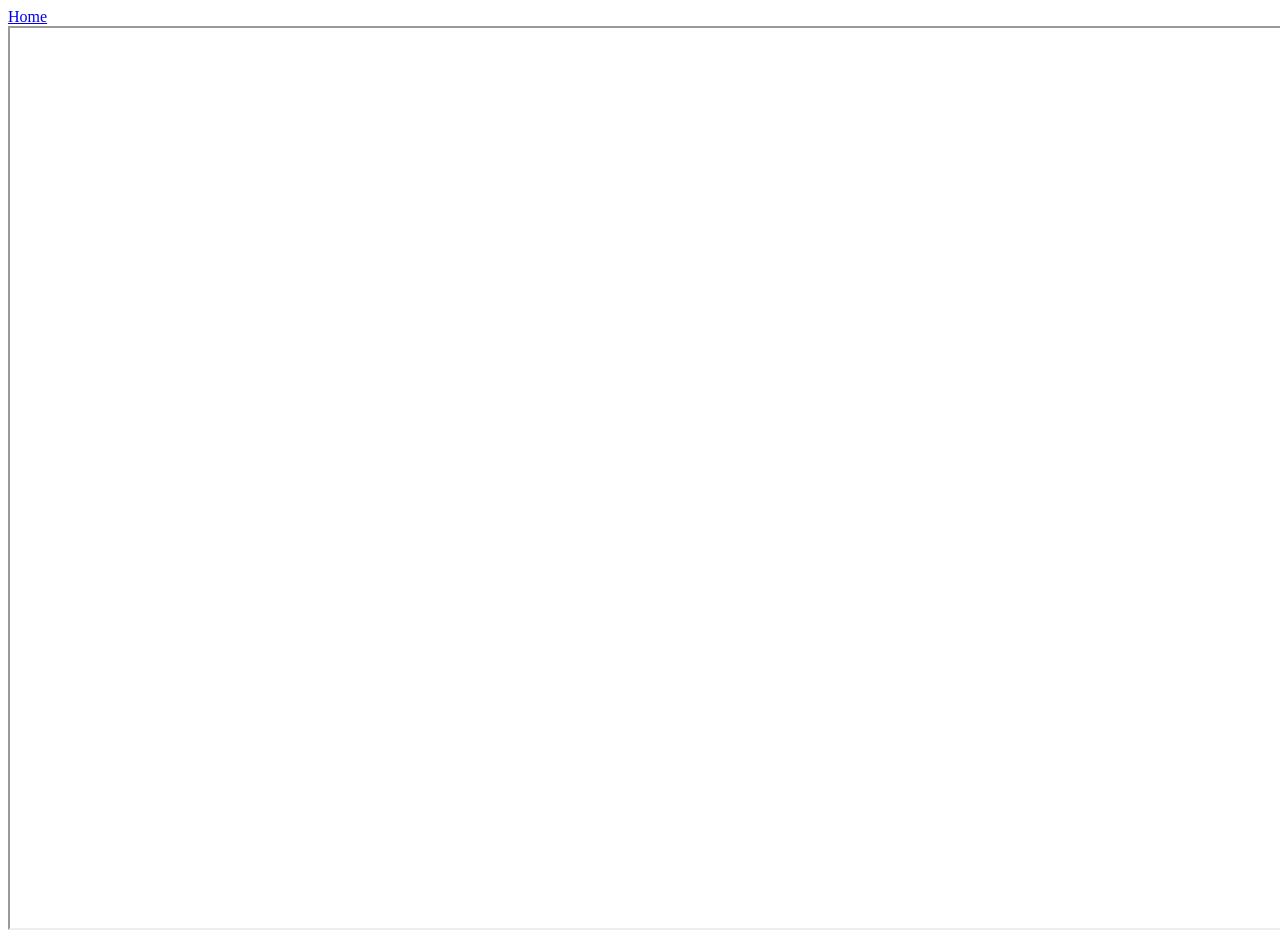
==== commit 151da0be: "try removing styling on pdf page to properly size on mobile" ====
--- a/content/7-freedoms-for-the-wounded-left-brainer/index.html
+++ b/content/7-freedoms-for-the-wounded-left-brainer/index.html
@@ -12,8 +12,8 @@
         }
     </style>
 
-    <link rel="stylesheet" href="../../assets/css/main.css" />
-    <noscript><link rel="stylesheet" href="../../assets/css/noscript.css" /></noscript>
+    <!-- <link rel="stylesheet" href="../../assets/css/main.css" /> -->
+    <!-- <noscript><link rel="stylesheet" href="../../assets/css/noscript.css" /></noscript> -->
 
 </head>
 
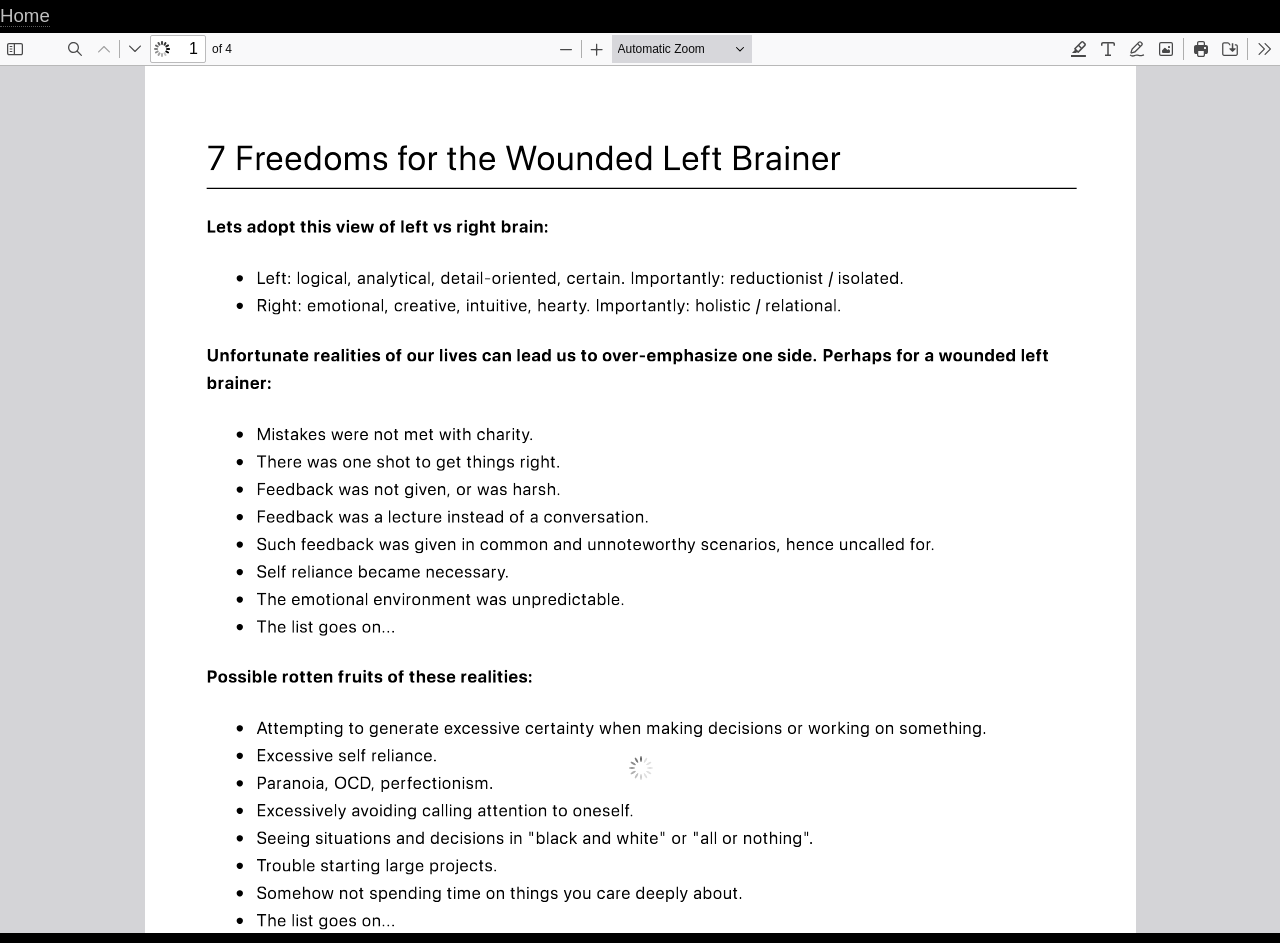
==== commit 6676d431: "bring in firefox pdf viewer that hopefully correctly handles mobile. use it" ====
--- a/content/7-freedoms-for-the-wounded-left-brainer/index.html
+++ b/content/7-freedoms-for-the-wounded-left-brainer/index.html
@@ -12,8 +12,8 @@
         }
     </style>
 
-    <!-- <link rel="stylesheet" href="../../assets/css/main.css" /> -->
-    <!-- <noscript><link rel="stylesheet" href="../../assets/css/noscript.css" /></noscript> -->
+    <link rel="stylesheet" href="../../assets/css/main.css" />
+    <noscript><link rel="stylesheet" href="../../assets/css/noscript.css" /></noscript>
 
 </head>
 
@@ -22,7 +22,8 @@
         Home
     </a>
 
-    <iframe src="../../raw/7_freedoms_for_the_wounded_left_brainer.pdf"> </iframe>
+    <iframe src="../../assets/pdfjs-5.2.133-dist/web/viewer.html?file=../../../../raw/7_freedoms_for_the_wounded_left_brainer.pdf" width="100%" height="100%" style="border: none;"></iframe>
+
 
 </body>
 
